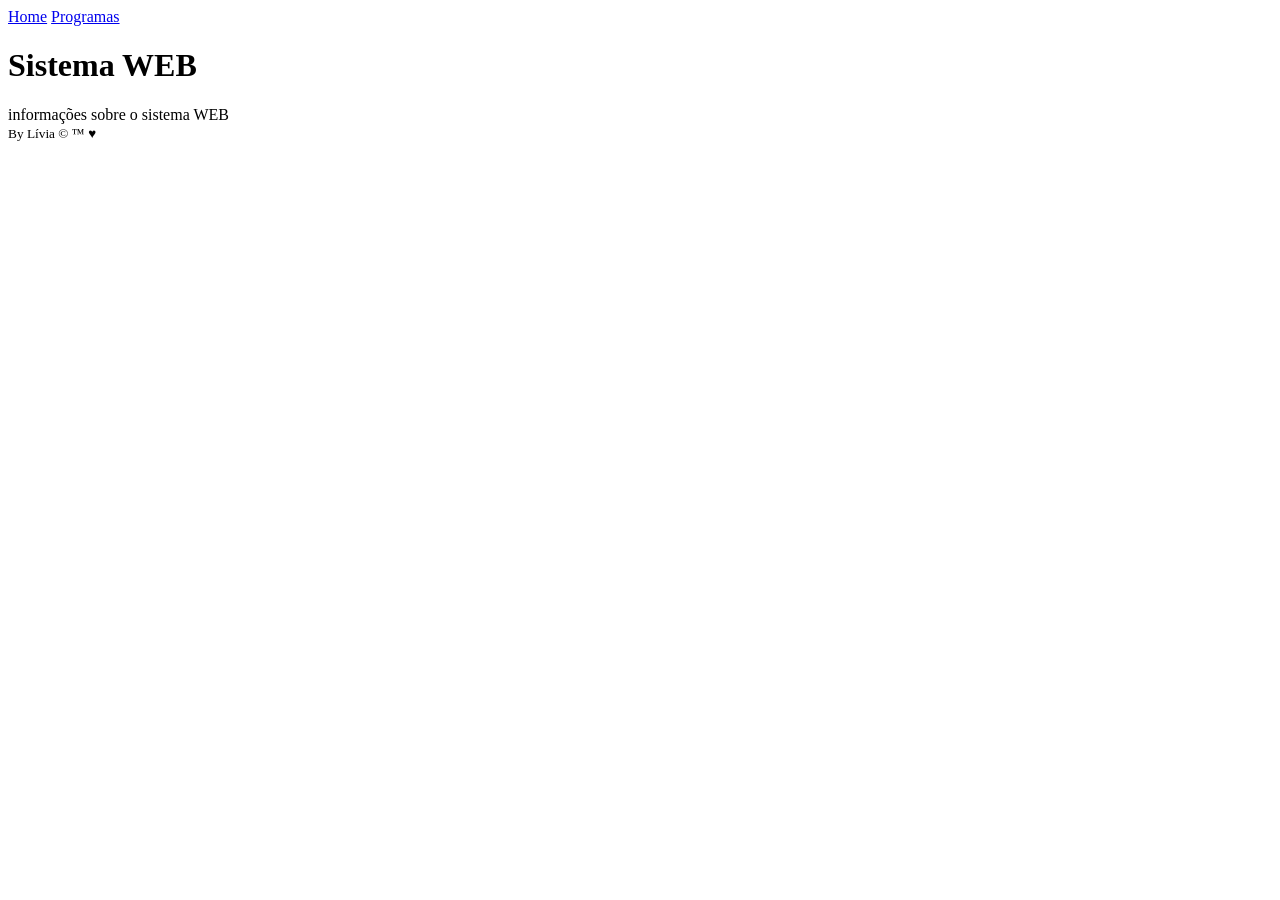
==== index.html @ 2018ad81 "versão inicial do sistema" ====
<!DOCTYPE html>
<html lang="pt-BR">
<head>
    <meta charset="UTF-8">
    <meta name="viewport" content="width=device-width, initial-scale=1.0">
    <link rel="shortcut icon" href="./img/favicon.png" type="image/x-icon">
    <title>Document</title>
</head>
<body>
    <header>
        <nav>
            <a href="./index.html">Home</a>
            <a href="./html/programas.html">Programas</a>
        </nav>
    </header>
    <main>
        <h1>Sistema WEB</h1>
        <article>
            <section>
                informações sobre o sistema WEB
            </section>
        </article>
    </main>
    <footer>
        <small>By Lívia &copy; &trade; &hearts;</small>
    </footer>
</body>
</html>
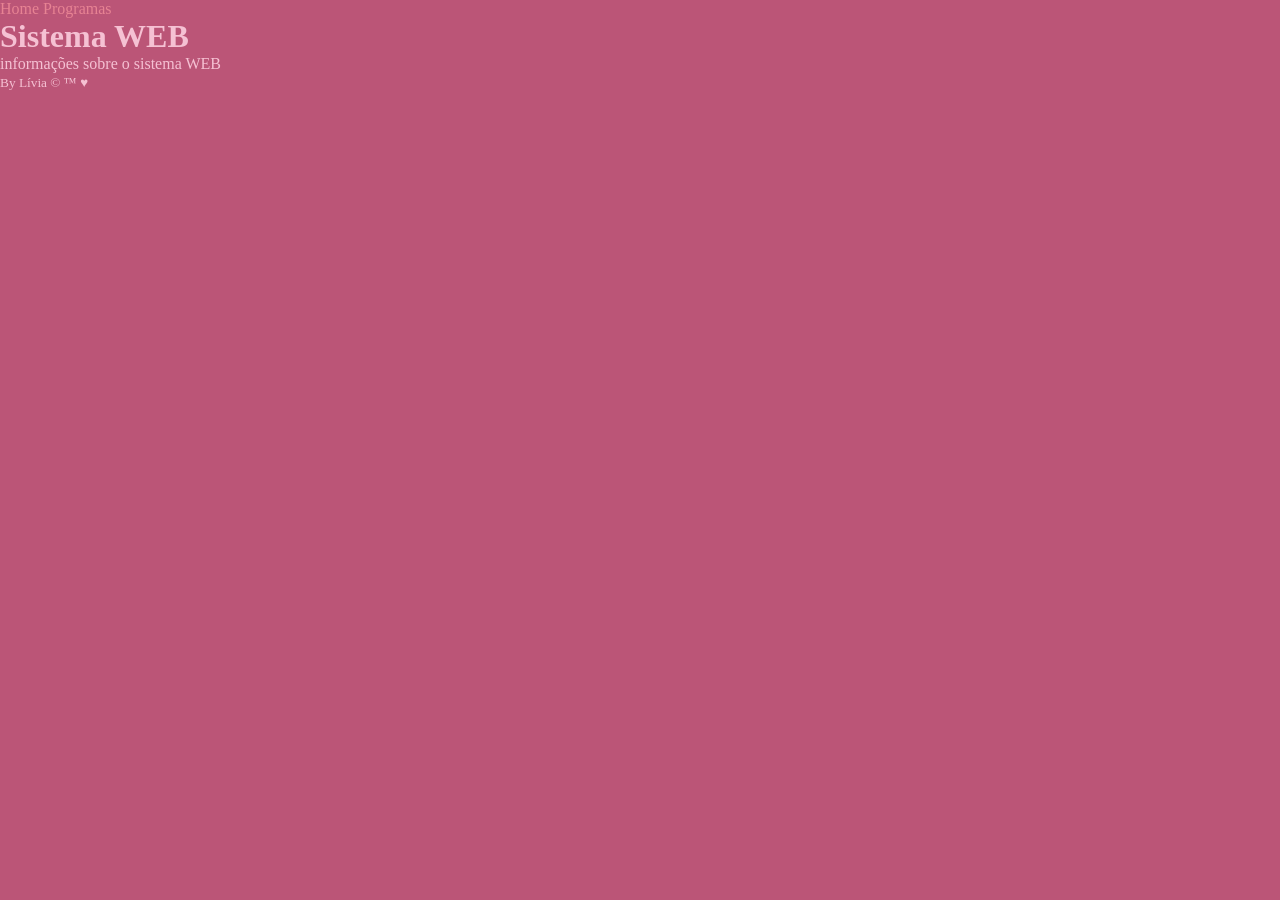
==== commit 5a9c2d31: "incluindo js" ====
--- a/index.html
+++ b/index.html
@@ -3,7 +3,8 @@
 <head>
     <meta charset="UTF-8">
     <meta name="viewport" content="width=device-width, initial-scale=1.0">
-    <link rel="shortcut icon" href="./img/favicon.png" type="image/x-icon">
+    <link rel="shortcut icon" href="./img/favicon.png" type="image/png">
+    <link rel="stylesheet" href="./css/style.css">
     <title>Document</title>
 </head>
 <body>
--- a/css/style.css
+++ b/css/style.css
@@ -0,0 +1,15 @@
+*{
+    margin: 0;
+    padding: 0;
+}
+
+body{
+    background-color: rgb(187, 85, 119);
+    color: rgb(245, 193, 211);
+    font-size: 1.5;
+}
+
+a{
+    text-decoration: none;
+    color: rgb(231, 131, 147);
+}
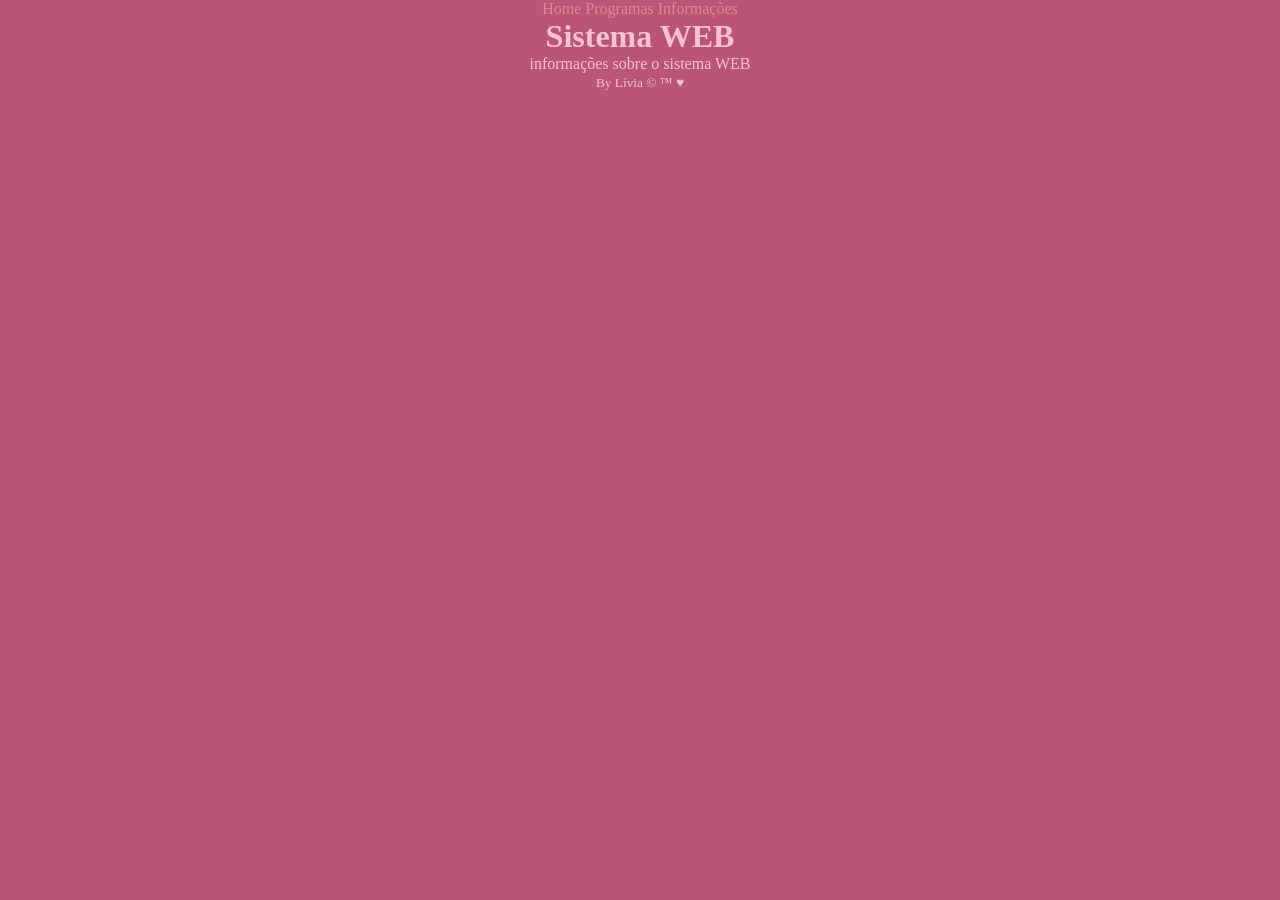
==== commit f7ff449c: "segunda versao" ====
--- a/index.html
+++ b/index.html
@@ -12,6 +12,7 @@
         <nav>
             <a href="./index.html">Home</a>
             <a href="./html/programas.html">Programas</a>
+            <a href="./html/programas.html">Informações</a>
         </nav>
     </header>
     <main>
--- a/css/style.css
+++ b/css/style.css
@@ -7,9 +7,20 @@
     background-color: rgb(187, 85, 119);
     color: rgb(245, 193, 211);
     font-size: 1.5;
+    text-align: center;
 }
 
 a{
     text-decoration: none;
     color: rgb(231, 131, 147);
+}
+
+input,button{
+    background-color: rgb(236, 175, 185);
+    color: rgb(0, 0, 0);
+    padding: 4px;
+}
+
+button{
+    border-radius: 8px;
 }
